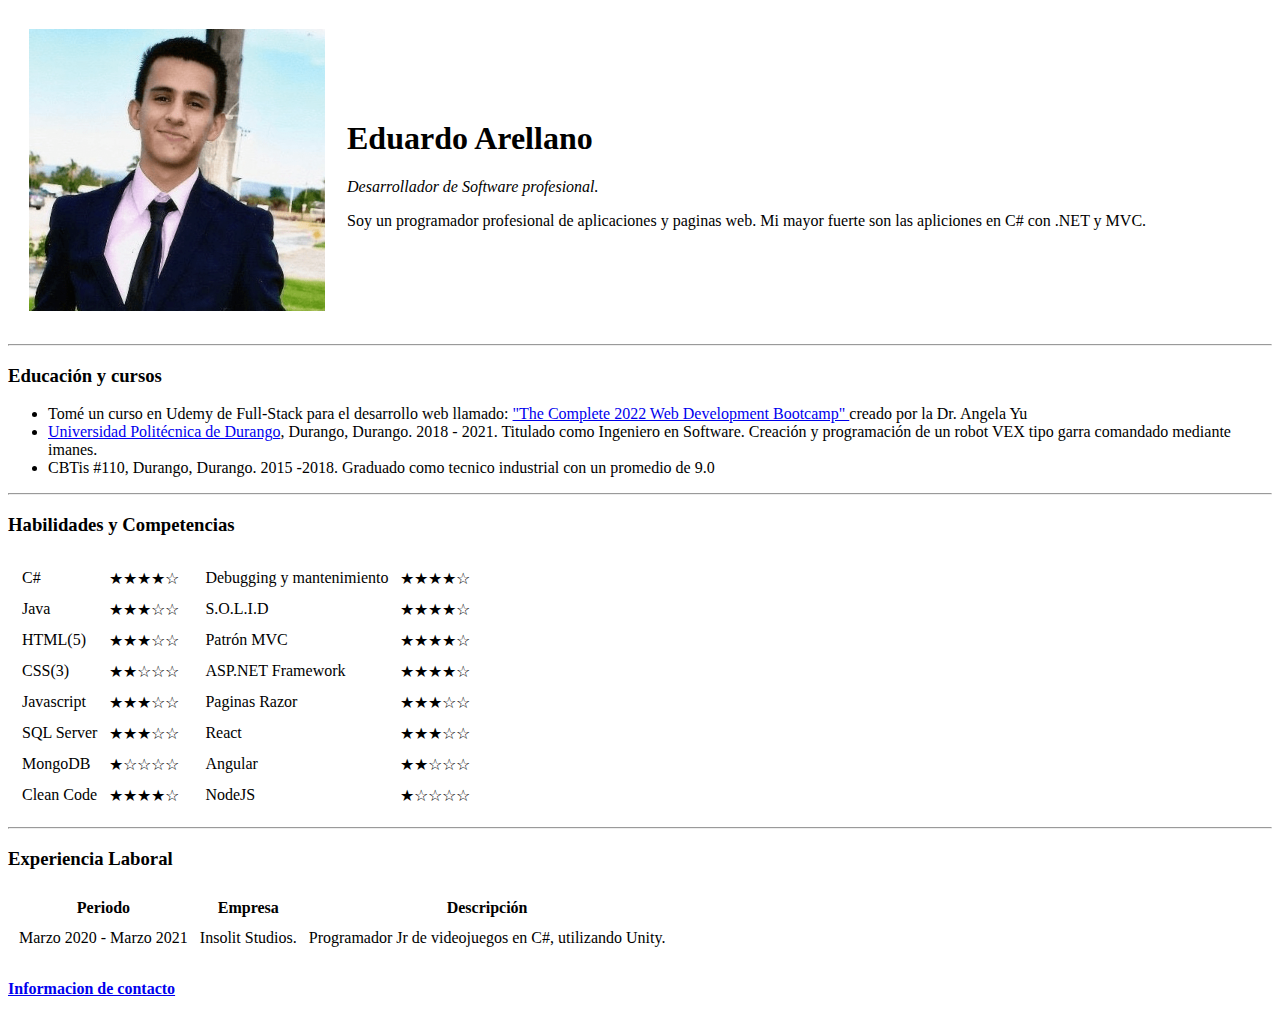
==== index.html @ 78dcb22c "Added Initial CV website file" ====
<!DOCTYPE html>
<html lang="en" dir="ltr">

<head>
  <meta charset="utf-8">
  <title>Portafolio de Eduardo Arellano</title>
</head>

<body>
  <table cellspacing="20">
    <tr>
      <td><img src="Images/Eduardo.png" alt="Foto de perfil de Eduardo"></td>
      <td><h1>Eduardo Arellano</h1>
      <p><em>Desarrollador de Software profesional.</em></p>
      <p>Soy un programador profesional de aplicaciones y paginas web. Mi mayor fuerte son las apliciones en C# con .NET y MVC.</p></td>
    </tr>
  </table>
  <hr>
  <h3>Educación y cursos</h3>
  <ul>
    <li>Tomé un curso en Udemy de Full-Stack para el desarrollo web llamado: <a href="https://www.udemy.com/course/the-complete-web-development-bootcamp">"The Complete 2022 Web Development Bootcamp" </a>creado por la Dr. Angela Yu</li>
    <li><a href="http://www.unipolidgo.edu.mx/sitio/">Universidad Politécnica de Durango</a>, Durango, Durango. 2018 - 2021. Titulado como Ingeniero en Software. Creación y programación de un robot VEX tipo garra comandado mediante imanes.</li>
    <li>CBTis #110, Durango, Durango. 2015 -2018. Graduado como tecnico industrial con un promedio de 9.0</li>
  </ul>
  <hr>
  <h3>Habilidades y Competencias</h3>
  <table>
    <tr>
      <td>
        <table cellspacing = "10">
          <tr>
            <td>C#</td>
            <td>★★★★☆</td>
          </tr>
          <tr>
            <td>Java</td>
            <td>★★★☆☆</td>
          </tr>
          <tr>
            <td>HTML(5)</td>
            <td>★★★☆☆</td>
          </tr>
          <tr>
            <td>CSS(3)</td>
            <td>★★☆☆☆</td>
          </tr>
          <tr>
            <td>Javascript</td>
            <td>★★★☆☆</td>
          </tr>
          <tr>
            <td>SQL Server</td>
            <td>★★★☆☆</td>
          </tr>
          <tr>
            <td>MongoDB</td>
            <td>★☆☆☆☆</td>
          </tr>
          <tr>
            <td>Clean Code</td>
            <td>★★★★☆</td>
          </tr>
        </table>
      </td>
      <td>
        <table cellspacing="10">
          <tr>
            <td>Debugging y mantenimiento</td>
            <td>★★★★☆</td>
          </tr>
          <tr>
            <td>S.O.L.I.D</td>
            <td>★★★★☆</td>
          </tr>
          <tr>
            <td>Patrón MVC</td>
            <td>★★★★☆</td>
          </tr>
          <tr>
            <td>ASP.NET Framework</td>
            <td>★★★★☆</td>
          </tr>
          <tr>
            <td>Paginas Razor</td>
            <td>★★★☆☆</td>
          </tr>
          <tr>
            <td>React</td>
            <td>★★★☆☆</td>
          </tr>
          <tr>
            <td>Angular</td>
            <td>★★☆☆☆</td>
          </tr>
          <tr>
            <td>NodeJS</td>
            <td>★☆☆☆☆</td>
          </tr>
        </table>
      </td>
    </tr>
  </table>
  <hr>
  <h3>Experiencia Laboral</h3>
  <table cellspacing = "10">
    <thead>
      <tr>
        <th>Periodo</th>
        <th>Empresa</th>
        <th>Descripción</th>
      </tr>
    </thead>
    <tbody>
      <tr>
        <td>
          Marzo 2020 - Marzo 2021
        </td>
        <td>
          Insolit Studios.
        </td>
        <td>
          Programador Jr de videojuegos en C#, utilizando Unity.
        </td>
      </tr>
    </tbody>
    <tfoot>

    </tfoot>
  </table>
  <h4><a href="contact.html">Informacion de contacto</a></h4>
</body>

</html>
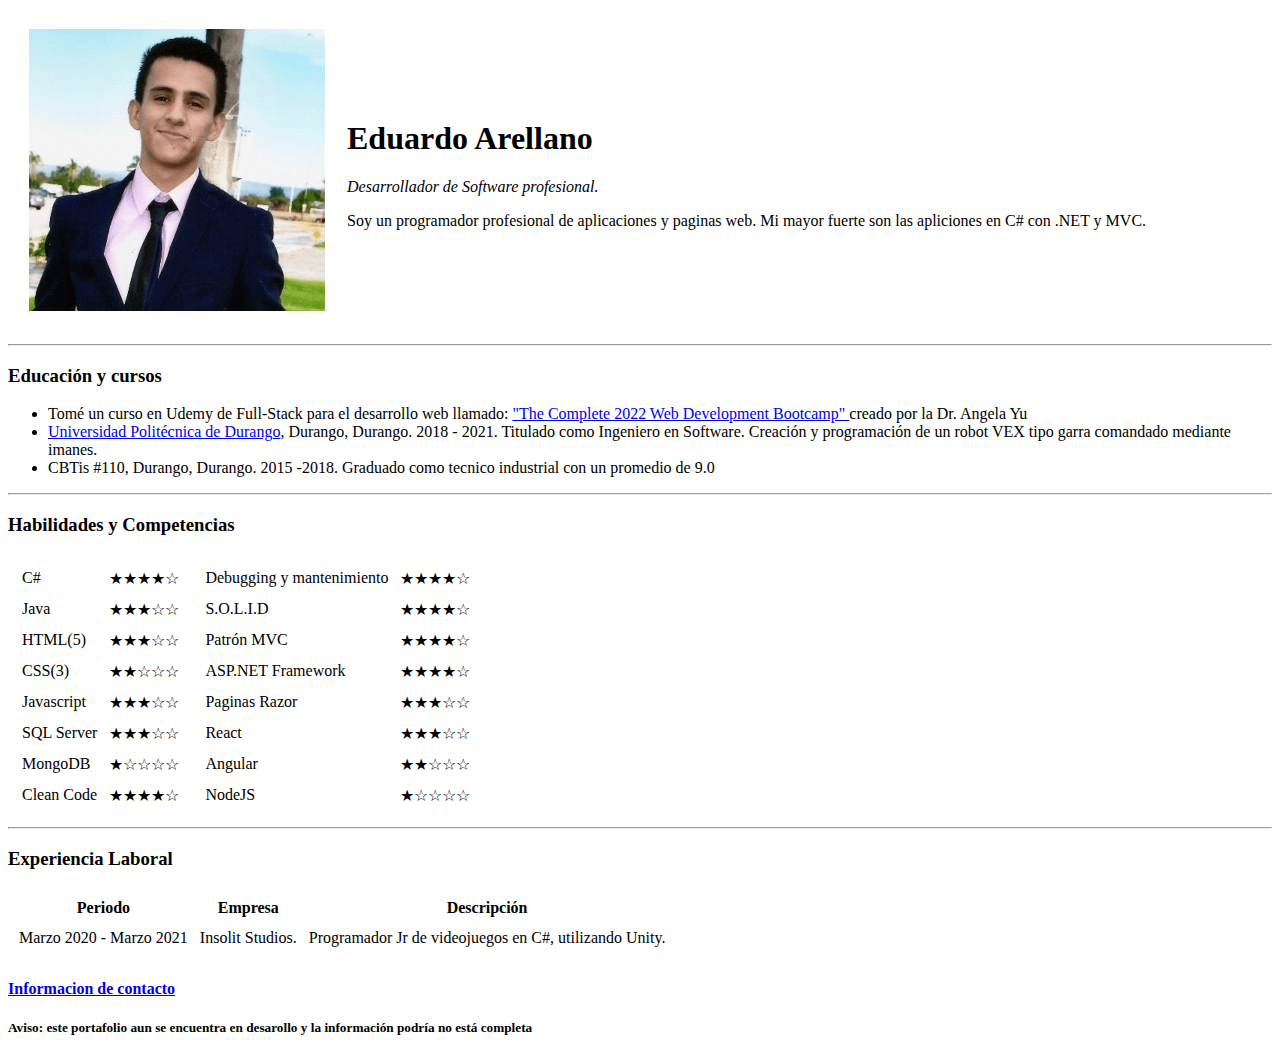
==== commit e3db17a0: "Update in the CV page" ====
--- a/index.html
+++ b/index.html
@@ -4,8 +4,9 @@
 <head>
   <meta charset="utf-8">
   <title>Portafolio de Eduardo Arellano</title>
+
 </head>
-
+<link rel="stylesheet" href="css/styles.css">
 <body>
   <table cellspacing="20">
     <tr>
@@ -128,6 +129,7 @@
     </tfoot>
   </table>
   <h4><a href="contact.html">Informacion de contacto</a></h4>
+  <h5>Aviso: este portafolio aun se encuentra en desarollo y la información podría no está completa</h5>
 </body>
 
 </html>
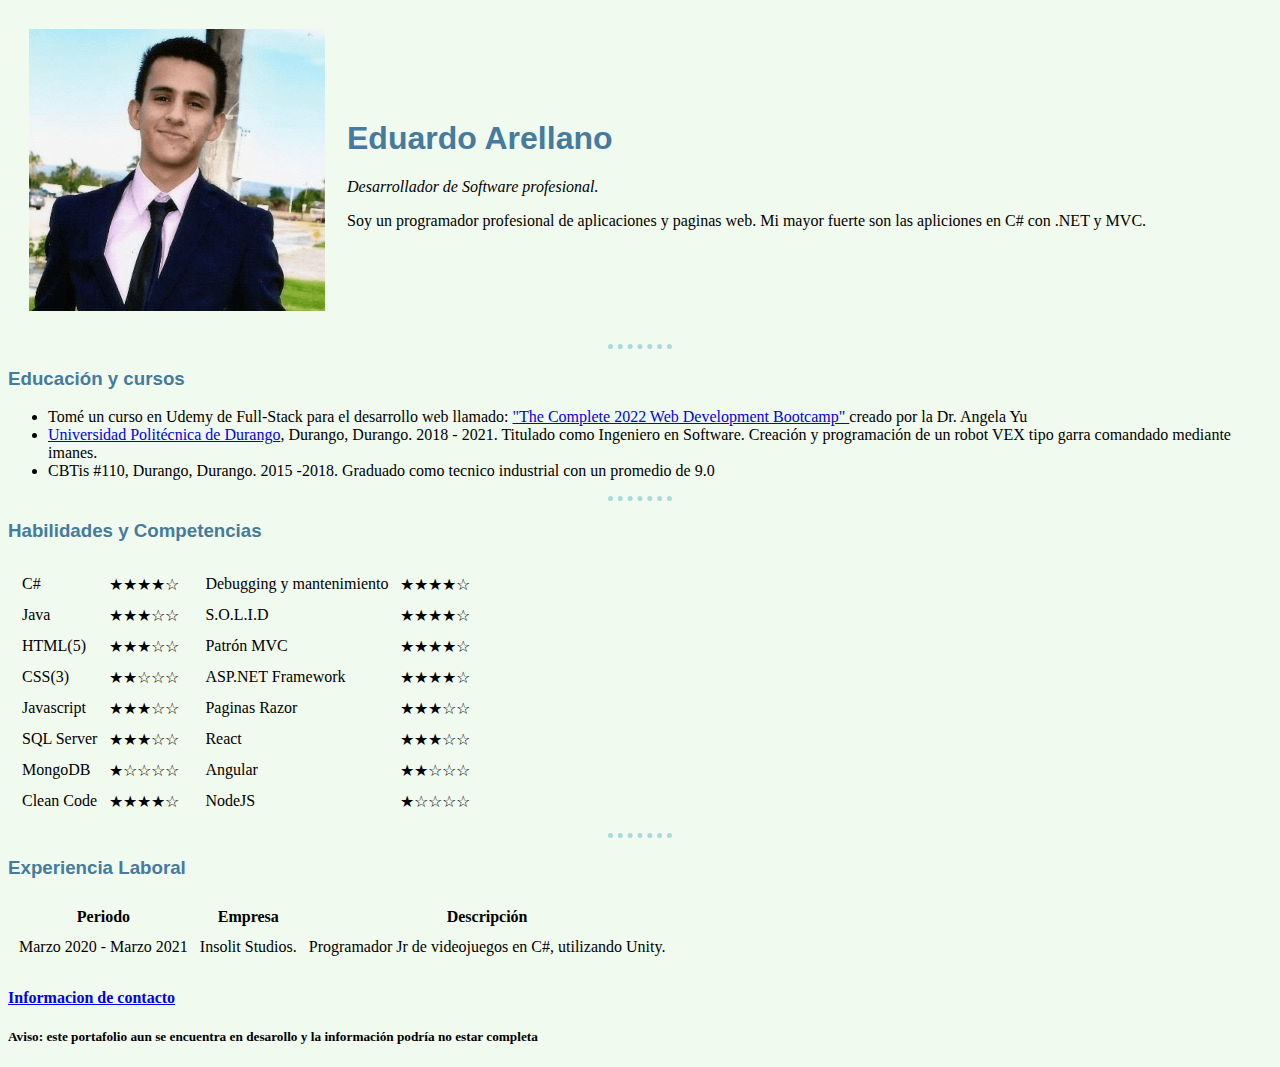
==== commit d9088204: "Update bad wiritting" ====
--- a/index.html
+++ b/index.html
@@ -129,7 +129,7 @@
     </tfoot>
   </table>
   <h4><a href="contact.html">Informacion de contacto</a></h4>
-  <h5>Aviso: este portafolio aun se encuentra en desarollo y la información podría no está completa</h5>
+  <h5>Aviso: este portafolio aun se encuentra en desarollo y la información podría no estar completa</h5>
 </body>
 
 </html>
--- a/css/styles.css
+++ b/css/styles.css
@@ -0,0 +1,29 @@
+palette{
+  color: #E63946;
+  color: #F1FAEE;
+  color: #A8DADC;
+  color: #457B9D;
+  color: #1D3557;
+}
+
+body{
+  background-color: #F1FAEE;
+}
+
+hr{
+  border-style: none;
+  border-top-style: dotted;
+  border-color: #A8DADC;
+  border-width: 5px;
+  width: 5%;
+}
+
+h3{
+  font-family: sans-serif, arial, helvetica;
+  color: #457B9D;
+}
+
+h1{
+  font-family: sans-serif, arial, helvetica;
+  color: #457B9D;
+}
